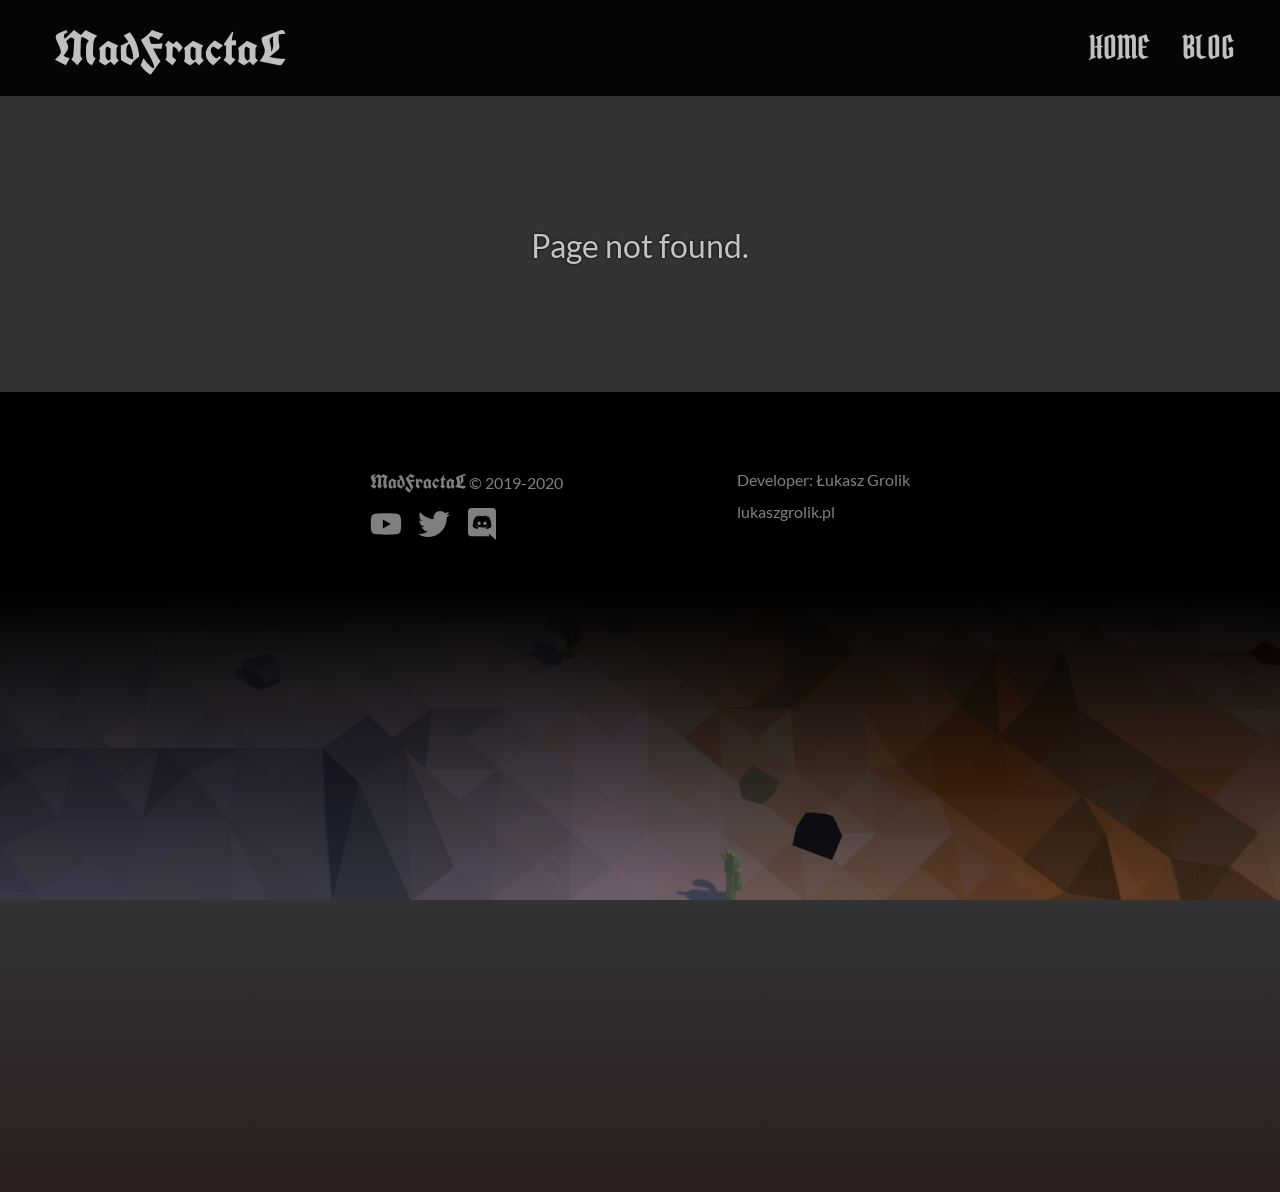
==== 404/index.html @ 4e74b7bd "Publish v1" ====
<!DOCTYPE html><html><head><meta charSet="utf-8"/><meta http-equiv="x-ua-compatible" content="ie=edge"/><meta name="viewport" content="width=device-width, initial-scale=1, shrink-to-fit=no"/><meta name="generator" content="Gatsby 2.24.2"/><title data-react-helmet="true"></title><style data-styled="" data-styled-version="5.1.1">.kijPvK{background-color:rgba(0,0,0,0.9);width:100%;position:fixed;top:0;left:0;z-index:10;}/*!sc*/
data-styled.g1[id="styled__Wrapper-k49e4z-0"]{content:"kijPvK,"}/*!sc*/
.fIGSyJ{padding:0 30px;margin:0 auto;max-width:1280px;display:-webkit-box;display:-webkit-flex;display:-ms-flexbox;display:flex;-webkit-box-pack:justify;-webkit-justify-content:space-between;-ms-flex-pack:justify;justify-content:space-between;}/*!sc*/
.fIGSyJ > div{display:-webkit-box;display:-webkit-flex;display:-ms-flexbox;display:flex;}/*!sc*/
data-styled.g2[id="styled__Content-k49e4z-1"]{content:"fIGSyJ,"}/*!sc*/
.iosvVM{color:rgba(255,255,255,0.75);font-family:'UnifrakturCook',serif;-webkit-text-decoration:none;text-decoration:none;display:block;padding:.5em .5em;font-size:3em;-webkit-transition:background-color .2s;transition:background-color .2s;}/*!sc*/
.iosvVM:hover{background-color:rgba(255,255,255,.1);}/*!sc*/
data-styled.g3[id="styled__LogoLink-k49e4z-2"]{content:"iosvVM,"}/*!sc*/
.cVAEUd{display:-webkit-box;display:-webkit-flex;display:-ms-flexbox;display:flex;text-transform:uppercase;font-size:2em;}/*!sc*/
.cVAEUd li{display:-webkit-box;display:-webkit-flex;display:-ms-flexbox;display:flex;}/*!sc*/
data-styled.g4[id="styled__Menu-k49e4z-3"]{content:"cVAEUd,"}/*!sc*/
.bqPvJW{color:rgba(255,255,255,0.75);font-family:'Pirata One',serif;-webkit-text-decoration:none;text-decoration:none;display:-webkit-box;display:-webkit-flex;display:-ms-flexbox;display:flex;-webkit-align-items:center;-webkit-box-align:center;-ms-flex-align:center;align-items:center;padding:0 .5em;-webkit-transition:background-color .2s;transition:background-color .2s;}/*!sc*/
.bqPvJW:hover{background-color:rgba(255,255,255,.1);}/*!sc*/
data-styled.g5[id="styled__StyledLink-k49e4z-4"]{content:"bqPvJW,"}/*!sc*/
.euIwdX{margin:0 auto;max-width:1280px;padding:0 30px;margin-top:150px;margin-bottom:50px;}/*!sc*/
data-styled.g6[id="styled__MainDefault-sc-16ee4p5-0"]{content:"euIwdX,"}/*!sc*/
.gqyitc{background-size:cover;background-position:center;background-attachment:fixed;}/*!sc*/
data-styled.g8[id="website-footer__FooterBackground-sc-1vy31r-0"]{content:"gqyitc,"}/*!sc*/
.bYtNan{max-width:1280px;margin:auto;padding:0 30px;color:#fff;}/*!sc*/
data-styled.g9[id="website-footer__Content-sc-1vy31r-1"]{content:"bYtNan,"}/*!sc*/
.eWZpaI{color:rgba(255,255,255,.5);max-width:540px;margin:0 auto;display:-webkit-box;display:-webkit-flex;display:-ms-flexbox;display:flex;-webkit-box-pack:justify;-webkit-justify-content:space-between;-ms-flex-pack:justify;justify-content:space-between;}/*!sc*/
.eWZpaI a{-webkit-transition:color .2s;transition:color .2s;}/*!sc*/
.eWZpaI a:hover{color:rgba(255,255,255,.75);}/*!sc*/
data-styled.g10[id="website-footer__Footer-sc-1vy31r-2"]{content:"eWZpaI,"}/*!sc*/
.hzwJFJ > * + *{margin-top:1em;}/*!sc*/
data-styled.g11[id="website-footer__GameInfoBlock-sc-1vy31r-3"]{content:"hzwJFJ,"}/*!sc*/
.eJSgmp{font-family:'UnifrakturCook',serif;font-size:1.25em;}/*!sc*/
data-styled.g12[id="website-footer__GameTitle-sc-1vy31r-4"]{content:"eJSgmp,"}/*!sc*/
.hTYdoS{display:-webkit-box;display:-webkit-flex;display:-ms-flexbox;display:flex;}/*!sc*/
.hTYdoS a{font-size:2em;display:block;}/*!sc*/
.hTYdoS > * + *{margin-left:1em;}/*!sc*/
data-styled.g13[id="website-footer__FooterSocialSitesList-sc-1vy31r-5"]{content:"hTYdoS,"}/*!sc*/
.iBxQus > * + *{margin-top:1em;}/*!sc*/
data-styled.g14[id="website-footer__DeveloperInfoBlock-sc-1vy31r-6"]{content:"iBxQus,"}/*!sc*/
.daHvsm{padding:5em 0;}/*!sc*/
data-styled.g55[id="sc-404__Wrapper-sc-1e1t3e5-0"]{content:"daHvsm,"}/*!sc*/
.jsbmzx{color:rgba(255,255,255,.75);font-size:2em;text-shadow:0 0 3px #000;text-align:center;}/*!sc*/
data-styled.g56[id="sc-404__Text-sc-1e1t3e5-1"]{content:"jsbmzx,"}/*!sc*/
@font-face{font-family:'Pirata One';src:url('/fonts/PirataOne-Regular.woff2') format('woff2'), url('/fonts/PirataOne-Regular.woff') format('woff');font-weight:normal;font-style:normal;font-display:swap;}/*!sc*/
@font-face{font-family:'UnifrakturCook';src:url('/fonts/UnifrakturCook-Bold.woff2') format('woff2'), url('/fonts/UnifrakturCook-Bold.woff') format('woff');font-weight:bold;font-style:normal;font-display:swap;}/*!sc*/
@font-face{font-family:'Lato';src:url('/fonts/Lato-Regular.woff2') format('woff2'), url('/fonts/Lato-Regular.woff') format('woff');font-weight:normal;font-style:normal;font-display:swap;}/*!sc*/
@font-face{font-family:'Lato';src:url('/fonts/Lato-Italic.woff2') format('woff2'), url('/fonts/Lato-Italic.woff') format('woff');font-weight:normal;font-style:italic;font-display:swap;}/*!sc*/
@font-face{font-family:'Lato';src:url('/fonts/Lato-Bold.woff2') format('woff2'), url('/fonts/Lato-Bold.woff') format('woff');font-weight:bold;font-style:normal;font-display:swap;}/*!sc*/
@font-face{font-family:'Lato';src:url('/fonts/Lato-BoldItalic.woff2') format('woff2'), url('/fonts/Lato-BoldItalic.woff') format('woff');font-weight:bold;font-style:italic;font-display:swap;}/*!sc*/
*{box-sizing:border-box;}/*!sc*/
html,body,div,span,applet,object,iframe,h1,h2,h3,h4,h5,h6,p,blockquote,pre,a,abbr,acronym,address,big,cite,code,del,dfn,em,img,ins,kbd,q,s,samp,small,strike,strong,sub,sup,tt,var,b,u,i,center,dl,dt,dd,ol,ul,li,fieldset,form,label,legend,table,caption,tbody,tfoot,thead,tr,th,td,article,aside,canvas,details,embed,figure,figcaption,footer,header,hgroup,menu,nav,output,ruby,section,summary,time,mark,audio,video{margin:0;padding:0;border:0;font-size:100%;font:inherit;vertical-align:baseline;}/*!sc*/
article,aside,details,figcaption,figure,footer,header,hgroup,menu,nav,section{display:block;}/*!sc*/
body{line-height:1;}/*!sc*/
ol,ul{list-style:none;}/*!sc*/
blockquote,q{quotes:none;}/*!sc*/
blockquote:before,blockquote:after,q:before,q:after{content:'';content:none;}/*!sc*/
table{border-collapse:collapse;border-spacing:0;}/*!sc*/
a{color:inherit;-webkit-text-decoration:none;text-decoration:none;}/*!sc*/
html{font-family:'Lato',sans-serif;-webkit-scrollbar-color:#bbb rgba(255,255,255,.1);-moz-scrollbar-color:#bbb rgba(255,255,255,.1);-ms-scrollbar-color:#bbb rgba(255,255,255,.1);scrollbar-color:#bbb rgba(255,255,255,.1);-webkit-scrollbar-width:20px;-moz-scrollbar-width:20px;-ms-scrollbar-width:20px;scrollbar-width:20px;}/*!sc*/
body{background-color:#333;}/*!sc*/
data-styled.g73[id="sc-global-gEYVgo1"]{content:"sc-global-gEYVgo1,"}/*!sc*/
</style><link as="script" rel="preload" href="/webpack-runtime-b043ebb89a1788675f5a.js"/><link as="script" rel="preload" href="/framework-0e8501c0599d79803b4b.js"/><link as="script" rel="preload" href="/app-1ee82b8f0704537b39cf.js"/><link as="script" rel="preload" href="/1bfc9850-ef6ca144b6bcc75c2e3b.js"/><link as="script" rel="preload" href="/commons-96c9cbeea020daf82238.js"/><link as="script" rel="preload" href="/component---src-pages-404-tsx-faac6563fd7c8d2ab787.js"/><link as="fetch" rel="preload" href="/page-data/404/page-data.json" crossorigin="anonymous"/><link as="fetch" rel="preload" href="/page-data/app-data.json" crossorigin="anonymous"/></head><body><div id="___gatsby"><div style="outline:none" tabindex="-1" id="gatsby-focus-wrapper"><nav class="styled__Wrapper-k49e4z-0 kijPvK"><div class="styled__Content-k49e4z-1 fIGSyJ"><div><h1><a class="styled__LogoLink-k49e4z-2 iosvVM" href="/">MadFractaL</a></h1></div><div><ul class="styled__Menu-k49e4z-3 cVAEUd"><li><a class="styled__StyledLink-k49e4z-4 bqPvJW" href="/">Home</a></li><li><a class="styled__StyledLink-k49e4z-4 bqPvJW" href="/blog">Blog</a></li></ul></div></div></nav><main class="styled__MainDefault-sc-16ee4p5-0 euIwdX"><div class="sc-404__Wrapper-sc-1e1t3e5-0 daHvsm"><p class="sc-404__Text-sc-1e1t3e5-1 jsbmzx">Page not found.</p></div></main><div style="background-image:url(&#x27;/images/screenshot_3840x2160_2020-07-19_13-02-47.jpg&#x27;)" class="website-footer__FooterBackground-sc-1vy31r-0 gqyitc"><div style="background:linear-gradient(#000 25%, transparent, hsla(0, 50%, 10%, .5));padding:5em 0;min-height:50em"><div class="website-footer__Content-sc-1vy31r-1 bYtNan"><div class="website-footer__Footer-sc-1vy31r-2 eWZpaI"><div class="website-footer__GameInfoBlock-sc-1vy31r-3 hzwJFJ"><div><span class="website-footer__GameTitle-sc-1vy31r-4 eJSgmp">MadFractaL</span> © 2019-2020</div><div><ul class="website-footer__FooterSocialSitesList-sc-1vy31r-5 hTYdoS"><li><a href="https://www.youtube.com/channel/UCD4zBy-bxuTdt3UUMowjcaA"><svg stroke="currentColor" fill="currentColor" stroke-width="0" viewBox="0 0 576 512" height="1em" width="1em" xmlns="http://www.w3.org/2000/svg"><path d="M549.655 124.083c-6.281-23.65-24.787-42.276-48.284-48.597C458.781 64 288 64 288 64S117.22 64 74.629 75.486c-23.497 6.322-42.003 24.947-48.284 48.597-11.412 42.867-11.412 132.305-11.412 132.305s0 89.438 11.412 132.305c6.281 23.65 24.787 41.5 48.284 47.821C117.22 448 288 448 288 448s170.78 0 213.371-11.486c23.497-6.321 42.003-24.171 48.284-47.821 11.412-42.867 11.412-132.305 11.412-132.305s0-89.438-11.412-132.305zm-317.51 213.508V175.185l142.739 81.205-142.739 81.201z"></path></svg></a></li><li><a href="https://twitter.com/LukGameDev"><svg stroke="currentColor" fill="currentColor" stroke-width="0" viewBox="0 0 512 512" height="1em" width="1em" xmlns="http://www.w3.org/2000/svg"><path d="M459.37 151.716c.325 4.548.325 9.097.325 13.645 0 138.72-105.583 298.558-298.558 298.558-59.452 0-114.68-17.219-161.137-47.106 8.447.974 16.568 1.299 25.34 1.299 49.055 0 94.213-16.568 130.274-44.832-46.132-.975-84.792-31.188-98.112-72.772 6.498.974 12.995 1.624 19.818 1.624 9.421 0 18.843-1.3 27.614-3.573-48.081-9.747-84.143-51.98-84.143-102.985v-1.299c13.969 7.797 30.214 12.67 47.431 13.319-28.264-18.843-46.781-51.005-46.781-87.391 0-19.492 5.197-37.36 14.294-52.954 51.655 63.675 129.3 105.258 216.365 109.807-1.624-7.797-2.599-15.918-2.599-24.04 0-57.828 46.782-104.934 104.934-104.934 30.213 0 57.502 12.67 76.67 33.137 23.715-4.548 46.456-13.32 66.599-25.34-7.798 24.366-24.366 44.833-46.132 57.827 21.117-2.273 41.584-8.122 60.426-16.243-14.292 20.791-32.161 39.308-52.628 54.253z"></path></svg></a></li><li><a href="https://discord.gg/s536z5Y"><svg stroke="currentColor" fill="currentColor" stroke-width="0" viewBox="0 0 448 512" height="1em" width="1em" xmlns="http://www.w3.org/2000/svg"><path d="M297.216 243.2c0 15.616-11.52 28.416-26.112 28.416-14.336 0-26.112-12.8-26.112-28.416s11.52-28.416 26.112-28.416c14.592 0 26.112 12.8 26.112 28.416zm-119.552-28.416c-14.592 0-26.112 12.8-26.112 28.416s11.776 28.416 26.112 28.416c14.592 0 26.112-12.8 26.112-28.416.256-15.616-11.52-28.416-26.112-28.416zM448 52.736V512c-64.494-56.994-43.868-38.128-118.784-107.776l13.568 47.36H52.48C23.552 451.584 0 428.032 0 398.848V52.736C0 23.552 23.552 0 52.48 0h343.04C424.448 0 448 23.552 448 52.736zm-72.96 242.688c0-82.432-36.864-149.248-36.864-149.248-36.864-27.648-71.936-26.88-71.936-26.88l-3.584 4.096c43.52 13.312 63.744 32.512 63.744 32.512-60.811-33.329-132.244-33.335-191.232-7.424-9.472 4.352-15.104 7.424-15.104 7.424s21.248-20.224 67.328-33.536l-2.56-3.072s-35.072-.768-71.936 26.88c0 0-36.864 66.816-36.864 149.248 0 0 21.504 37.12 78.08 38.912 0 0 9.472-11.52 17.152-21.248-32.512-9.728-44.8-30.208-44.8-30.208 3.766 2.636 9.976 6.053 10.496 6.4 43.21 24.198 104.588 32.126 159.744 8.96 8.96-3.328 18.944-8.192 29.44-15.104 0 0-12.8 20.992-46.336 30.464 7.68 9.728 16.896 20.736 16.896 20.736 56.576-1.792 78.336-38.912 78.336-38.912z"></path></svg></a></li></ul></div></div><div class="website-footer__DeveloperInfoBlock-sc-1vy31r-6 iBxQus"><div>Developer: Łukasz Grolik</div><div><a href="https://lukaszgrolik.pl">lukaszgrolik.pl</a></div></div></div></div></div></div></div><div id="gatsby-announcer" style="position:absolute;top:0;width:1px;height:1px;padding:0;overflow:hidden;clip:rect(0, 0, 0, 0);white-space:nowrap;border:0" aria-live="assertive" aria-atomic="true"></div></div><script id="gatsby-script-loader">/*<![CDATA[*/window.pagePath="/404/";/*]]>*/</script><script id="gatsby-chunk-mapping">/*<![CDATA[*/window.___chunkMapping={"polyfill":["/polyfill-ac7fc19999ce9db7a2e1.js"],"app":["/app-1ee82b8f0704537b39cf.js"],"component---src-components-blog-post-index-tsx":["/component---src-components-blog-post-index-tsx-234fdb4c935750d1f4d6.js"],"component---src-pages-404-tsx":["/component---src-pages-404-tsx-faac6563fd7c8d2ab787.js"],"component---src-pages-about-tsx":["/component---src-pages-about-tsx-8e256bca1229d28a36d9.js"],"component---src-pages-blog-tsx":["/component---src-pages-blog-tsx-ada36b9bfec6ab131587.js"],"component---src-pages-gallery-tsx":["/component---src-pages-gallery-tsx-4d10c181957dd3c50247.js"],"component---src-pages-index-tsx":["/component---src-pages-index-tsx-fb16a2f20ba931302104.js"]};/*]]>*/</script><script src="/polyfill-ac7fc19999ce9db7a2e1.js" nomodule=""></script><script src="/component---src-pages-404-tsx-faac6563fd7c8d2ab787.js" async=""></script><script src="/commons-96c9cbeea020daf82238.js" async=""></script><script src="/1bfc9850-ef6ca144b6bcc75c2e3b.js" async=""></script><script src="/app-1ee82b8f0704537b39cf.js" async=""></script><script src="/framework-0e8501c0599d79803b4b.js" async=""></script><script src="/webpack-runtime-b043ebb89a1788675f5a.js" async=""></script></body></html>
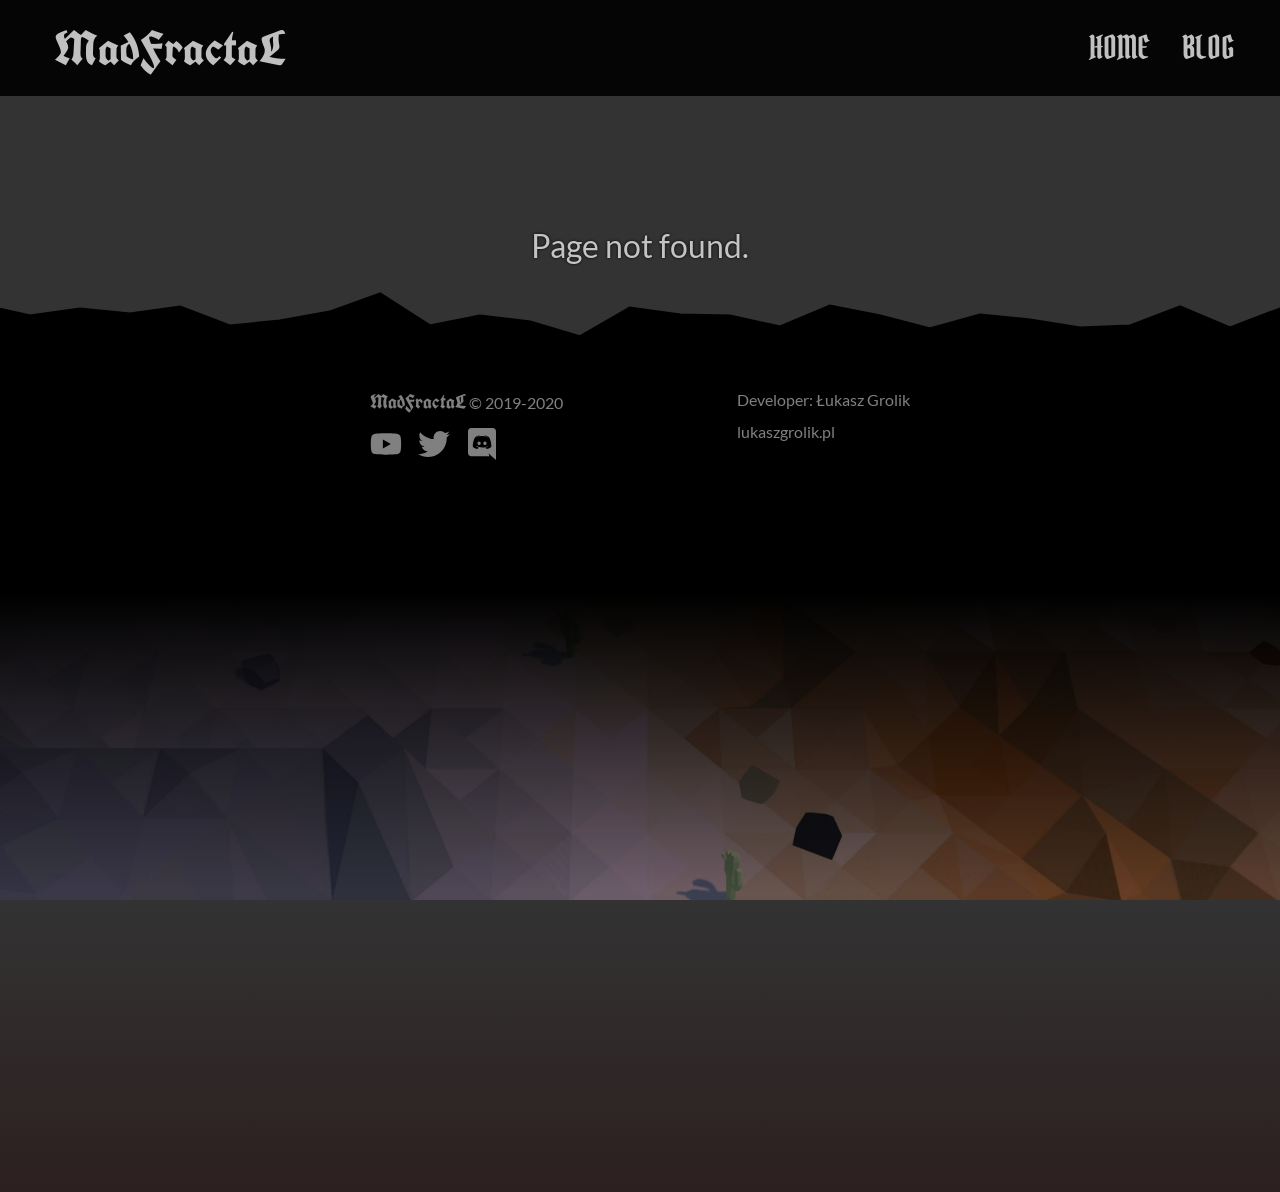
==== commit 6a026b0a: "Update" ====
--- a/404/index.html
+++ b/404/index.html
@@ -1,42 +1,4 @@
-<!DOCTYPE html><html><head><meta charSet="utf-8"/><meta http-equiv="x-ua-compatible" content="ie=edge"/><meta name="viewport" content="width=device-width, initial-scale=1, shrink-to-fit=no"/><meta name="generator" content="Gatsby 2.24.2"/><title data-react-helmet="true"></title><style data-styled="" data-styled-version="5.1.1">.kijPvK{background-color:rgba(0,0,0,0.9);width:100%;position:fixed;top:0;left:0;z-index:10;}/*!sc*/
-data-styled.g1[id="styled__Wrapper-k49e4z-0"]{content:"kijPvK,"}/*!sc*/
-.fIGSyJ{padding:0 30px;margin:0 auto;max-width:1280px;display:-webkit-box;display:-webkit-flex;display:-ms-flexbox;display:flex;-webkit-box-pack:justify;-webkit-justify-content:space-between;-ms-flex-pack:justify;justify-content:space-between;}/*!sc*/
-.fIGSyJ > div{display:-webkit-box;display:-webkit-flex;display:-ms-flexbox;display:flex;}/*!sc*/
-data-styled.g2[id="styled__Content-k49e4z-1"]{content:"fIGSyJ,"}/*!sc*/
-.iosvVM{color:rgba(255,255,255,0.75);font-family:'UnifrakturCook',serif;-webkit-text-decoration:none;text-decoration:none;display:block;padding:.5em .5em;font-size:3em;-webkit-transition:background-color .2s;transition:background-color .2s;}/*!sc*/
-.iosvVM:hover{background-color:rgba(255,255,255,.1);}/*!sc*/
-data-styled.g3[id="styled__LogoLink-k49e4z-2"]{content:"iosvVM,"}/*!sc*/
-.cVAEUd{display:-webkit-box;display:-webkit-flex;display:-ms-flexbox;display:flex;text-transform:uppercase;font-size:2em;}/*!sc*/
-.cVAEUd li{display:-webkit-box;display:-webkit-flex;display:-ms-flexbox;display:flex;}/*!sc*/
-data-styled.g4[id="styled__Menu-k49e4z-3"]{content:"cVAEUd,"}/*!sc*/
-.bqPvJW{color:rgba(255,255,255,0.75);font-family:'Pirata One',serif;-webkit-text-decoration:none;text-decoration:none;display:-webkit-box;display:-webkit-flex;display:-ms-flexbox;display:flex;-webkit-align-items:center;-webkit-box-align:center;-ms-flex-align:center;align-items:center;padding:0 .5em;-webkit-transition:background-color .2s;transition:background-color .2s;}/*!sc*/
-.bqPvJW:hover{background-color:rgba(255,255,255,.1);}/*!sc*/
-data-styled.g5[id="styled__StyledLink-k49e4z-4"]{content:"bqPvJW,"}/*!sc*/
-.euIwdX{margin:0 auto;max-width:1280px;padding:0 30px;margin-top:150px;margin-bottom:50px;}/*!sc*/
-data-styled.g6[id="styled__MainDefault-sc-16ee4p5-0"]{content:"euIwdX,"}/*!sc*/
-.gqyitc{background-size:cover;background-position:center;background-attachment:fixed;}/*!sc*/
-data-styled.g8[id="website-footer__FooterBackground-sc-1vy31r-0"]{content:"gqyitc,"}/*!sc*/
-.bYtNan{max-width:1280px;margin:auto;padding:0 30px;color:#fff;}/*!sc*/
-data-styled.g9[id="website-footer__Content-sc-1vy31r-1"]{content:"bYtNan,"}/*!sc*/
-.eWZpaI{color:rgba(255,255,255,.5);max-width:540px;margin:0 auto;display:-webkit-box;display:-webkit-flex;display:-ms-flexbox;display:flex;-webkit-box-pack:justify;-webkit-justify-content:space-between;-ms-flex-pack:justify;justify-content:space-between;}/*!sc*/
-.eWZpaI a{-webkit-transition:color .2s;transition:color .2s;}/*!sc*/
-.eWZpaI a:hover{color:rgba(255,255,255,.75);}/*!sc*/
-data-styled.g10[id="website-footer__Footer-sc-1vy31r-2"]{content:"eWZpaI,"}/*!sc*/
-.hzwJFJ > * + *{margin-top:1em;}/*!sc*/
-data-styled.g11[id="website-footer__GameInfoBlock-sc-1vy31r-3"]{content:"hzwJFJ,"}/*!sc*/
-.eJSgmp{font-family:'UnifrakturCook',serif;font-size:1.25em;}/*!sc*/
-data-styled.g12[id="website-footer__GameTitle-sc-1vy31r-4"]{content:"eJSgmp,"}/*!sc*/
-.hTYdoS{display:-webkit-box;display:-webkit-flex;display:-ms-flexbox;display:flex;}/*!sc*/
-.hTYdoS a{font-size:2em;display:block;}/*!sc*/
-.hTYdoS > * + *{margin-left:1em;}/*!sc*/
-data-styled.g13[id="website-footer__FooterSocialSitesList-sc-1vy31r-5"]{content:"hTYdoS,"}/*!sc*/
-.iBxQus > * + *{margin-top:1em;}/*!sc*/
-data-styled.g14[id="website-footer__DeveloperInfoBlock-sc-1vy31r-6"]{content:"iBxQus,"}/*!sc*/
-.daHvsm{padding:5em 0;}/*!sc*/
-data-styled.g55[id="sc-404__Wrapper-sc-1e1t3e5-0"]{content:"daHvsm,"}/*!sc*/
-.jsbmzx{color:rgba(255,255,255,.75);font-size:2em;text-shadow:0 0 3px #000;text-align:center;}/*!sc*/
-data-styled.g56[id="sc-404__Text-sc-1e1t3e5-1"]{content:"jsbmzx,"}/*!sc*/
-@font-face{font-family:'Pirata One';src:url('/fonts/PirataOne-Regular.woff2') format('woff2'), url('/fonts/PirataOne-Regular.woff') format('woff');font-weight:normal;font-style:normal;font-display:swap;}/*!sc*/
+<!DOCTYPE html><html><head><meta charSet="utf-8"/><meta http-equiv="x-ua-compatible" content="ie=edge"/><meta name="viewport" content="width=device-width, initial-scale=1, shrink-to-fit=no"/><meta name="generator" content="Gatsby 2.32.12"/><title data-react-helmet="true"></title><style data-styled="" data-styled-version="5.2.3">@font-face{font-family:'Pirata One';src:url('/fonts/PirataOne-Regular.woff2') format('woff2'), url('/fonts/PirataOne-Regular.woff') format('woff');font-weight:normal;font-style:normal;font-display:swap;}/*!sc*/
 @font-face{font-family:'UnifrakturCook';src:url('/fonts/UnifrakturCook-Bold.woff2') format('woff2'), url('/fonts/UnifrakturCook-Bold.woff') format('woff');font-weight:bold;font-style:normal;font-display:swap;}/*!sc*/
 @font-face{font-family:'Lato';src:url('/fonts/Lato-Regular.woff2') format('woff2'), url('/fonts/Lato-Regular.woff') format('woff');font-weight:normal;font-style:normal;font-display:swap;}/*!sc*/
 @font-face{font-family:'Lato';src:url('/fonts/Lato-Italic.woff2') format('woff2'), url('/fonts/Lato-Italic.woff') format('woff');font-weight:normal;font-style:italic;font-display:swap;}/*!sc*/
@@ -53,5 +15,43 @@
 a{color:inherit;-webkit-text-decoration:none;text-decoration:none;}/*!sc*/
 html{font-family:'Lato',sans-serif;-webkit-scrollbar-color:#bbb rgba(255,255,255,.1);-moz-scrollbar-color:#bbb rgba(255,255,255,.1);-ms-scrollbar-color:#bbb rgba(255,255,255,.1);scrollbar-color:#bbb rgba(255,255,255,.1);-webkit-scrollbar-width:20px;-moz-scrollbar-width:20px;-ms-scrollbar-width:20px;scrollbar-width:20px;}/*!sc*/
 body{background-color:#333;}/*!sc*/
-data-styled.g73[id="sc-global-gEYVgo1"]{content:"sc-global-gEYVgo1,"}/*!sc*/
-</style><link as="script" rel="preload" href="/webpack-runtime-b043ebb89a1788675f5a.js"/><link as="script" rel="preload" href="/framework-0e8501c0599d79803b4b.js"/><link as="script" rel="preload" href="/app-1ee82b8f0704537b39cf.js"/><link as="script" rel="preload" href="/1bfc9850-ef6ca144b6bcc75c2e3b.js"/><link as="script" rel="preload" href="/commons-96c9cbeea020daf82238.js"/><link as="script" rel="preload" href="/component---src-pages-404-tsx-faac6563fd7c8d2ab787.js"/><link as="fetch" rel="preload" href="/page-data/404/page-data.json" crossorigin="anonymous"/><link as="fetch" rel="preload" href="/page-data/app-data.json" crossorigin="anonymous"/></head><body><div id="___gatsby"><div style="outline:none" tabindex="-1" id="gatsby-focus-wrapper"><nav class="styled__Wrapper-k49e4z-0 kijPvK"><div class="styled__Content-k49e4z-1 fIGSyJ"><div><h1><a class="styled__LogoLink-k49e4z-2 iosvVM" href="/">MadFractaL</a></h1></div><div><ul class="styled__Menu-k49e4z-3 cVAEUd"><li><a class="styled__StyledLink-k49e4z-4 bqPvJW" href="/">Home</a></li><li><a class="styled__StyledLink-k49e4z-4 bqPvJW" href="/blog">Blog</a></li></ul></div></div></nav><main class="styled__MainDefault-sc-16ee4p5-0 euIwdX"><div class="sc-404__Wrapper-sc-1e1t3e5-0 daHvsm"><p class="sc-404__Text-sc-1e1t3e5-1 jsbmzx">Page not found.</p></div></main><div style="background-image:url(&#x27;/images/screenshot_3840x2160_2020-07-19_13-02-47.jpg&#x27;)" class="website-footer__FooterBackground-sc-1vy31r-0 gqyitc"><div style="background:linear-gradient(#000 25%, transparent, hsla(0, 50%, 10%, .5));padding:5em 0;min-height:50em"><div class="website-footer__Content-sc-1vy31r-1 bYtNan"><div class="website-footer__Footer-sc-1vy31r-2 eWZpaI"><div class="website-footer__GameInfoBlock-sc-1vy31r-3 hzwJFJ"><div><span class="website-footer__GameTitle-sc-1vy31r-4 eJSgmp">MadFractaL</span> © 2019-2020</div><div><ul class="website-footer__FooterSocialSitesList-sc-1vy31r-5 hTYdoS"><li><a href="https://www.youtube.com/channel/UCD4zBy-bxuTdt3UUMowjcaA"><svg stroke="currentColor" fill="currentColor" stroke-width="0" viewBox="0 0 576 512" height="1em" width="1em" xmlns="http://www.w3.org/2000/svg"><path d="M549.655 124.083c-6.281-23.65-24.787-42.276-48.284-48.597C458.781 64 288 64 288 64S117.22 64 74.629 75.486c-23.497 6.322-42.003 24.947-48.284 48.597-11.412 42.867-11.412 132.305-11.412 132.305s0 89.438 11.412 132.305c6.281 23.65 24.787 41.5 48.284 47.821C117.22 448 288 448 288 448s170.78 0 213.371-11.486c23.497-6.321 42.003-24.171 48.284-47.821 11.412-42.867 11.412-132.305 11.412-132.305s0-89.438-11.412-132.305zm-317.51 213.508V175.185l142.739 81.205-142.739 81.201z"></path></svg></a></li><li><a href="https://twitter.com/LukGameDev"><svg stroke="currentColor" fill="currentColor" stroke-width="0" viewBox="0 0 512 512" height="1em" width="1em" xmlns="http://www.w3.org/2000/svg"><path d="M459.37 151.716c.325 4.548.325 9.097.325 13.645 0 138.72-105.583 298.558-298.558 298.558-59.452 0-114.68-17.219-161.137-47.106 8.447.974 16.568 1.299 25.34 1.299 49.055 0 94.213-16.568 130.274-44.832-46.132-.975-84.792-31.188-98.112-72.772 6.498.974 12.995 1.624 19.818 1.624 9.421 0 18.843-1.3 27.614-3.573-48.081-9.747-84.143-51.98-84.143-102.985v-1.299c13.969 7.797 30.214 12.67 47.431 13.319-28.264-18.843-46.781-51.005-46.781-87.391 0-19.492 5.197-37.36 14.294-52.954 51.655 63.675 129.3 105.258 216.365 109.807-1.624-7.797-2.599-15.918-2.599-24.04 0-57.828 46.782-104.934 104.934-104.934 30.213 0 57.502 12.67 76.67 33.137 23.715-4.548 46.456-13.32 66.599-25.34-7.798 24.366-24.366 44.833-46.132 57.827 21.117-2.273 41.584-8.122 60.426-16.243-14.292 20.791-32.161 39.308-52.628 54.253z"></path></svg></a></li><li><a href="https://discord.gg/s536z5Y"><svg stroke="currentColor" fill="currentColor" stroke-width="0" viewBox="0 0 448 512" height="1em" width="1em" xmlns="http://www.w3.org/2000/svg"><path d="M297.216 243.2c0 15.616-11.52 28.416-26.112 28.416-14.336 0-26.112-12.8-26.112-28.416s11.52-28.416 26.112-28.416c14.592 0 26.112 12.8 26.112 28.416zm-119.552-28.416c-14.592 0-26.112 12.8-26.112 28.416s11.776 28.416 26.112 28.416c14.592 0 26.112-12.8 26.112-28.416.256-15.616-11.52-28.416-26.112-28.416zM448 52.736V512c-64.494-56.994-43.868-38.128-118.784-107.776l13.568 47.36H52.48C23.552 451.584 0 428.032 0 398.848V52.736C0 23.552 23.552 0 52.48 0h343.04C424.448 0 448 23.552 448 52.736zm-72.96 242.688c0-82.432-36.864-149.248-36.864-149.248-36.864-27.648-71.936-26.88-71.936-26.88l-3.584 4.096c43.52 13.312 63.744 32.512 63.744 32.512-60.811-33.329-132.244-33.335-191.232-7.424-9.472 4.352-15.104 7.424-15.104 7.424s21.248-20.224 67.328-33.536l-2.56-3.072s-35.072-.768-71.936 26.88c0 0-36.864 66.816-36.864 149.248 0 0 21.504 37.12 78.08 38.912 0 0 9.472-11.52 17.152-21.248-32.512-9.728-44.8-30.208-44.8-30.208 3.766 2.636 9.976 6.053 10.496 6.4 43.21 24.198 104.588 32.126 159.744 8.96 8.96-3.328 18.944-8.192 29.44-15.104 0 0-12.8 20.992-46.336 30.464 7.68 9.728 16.896 20.736 16.896 20.736 56.576-1.792 78.336-38.912 78.336-38.912z"></path></svg></a></li></ul></div></div><div class="website-footer__DeveloperInfoBlock-sc-1vy31r-6 iBxQus"><div>Developer: Łukasz Grolik</div><div><a href="https://lukaszgrolik.pl">lukaszgrolik.pl</a></div></div></div></div></div></div></div><div id="gatsby-announcer" style="position:absolute;top:0;width:1px;height:1px;padding:0;overflow:hidden;clip:rect(0, 0, 0, 0);white-space:nowrap;border:0" aria-live="assertive" aria-atomic="true"></div></div><script id="gatsby-script-loader">/*<![CDATA[*/window.pagePath="/404/";/*]]>*/</script><script id="gatsby-chunk-mapping">/*<![CDATA[*/window.___chunkMapping={"polyfill":["/polyfill-ac7fc19999ce9db7a2e1.js"],"app":["/app-1ee82b8f0704537b39cf.js"],"component---src-components-blog-post-index-tsx":["/component---src-components-blog-post-index-tsx-234fdb4c935750d1f4d6.js"],"component---src-pages-404-tsx":["/component---src-pages-404-tsx-faac6563fd7c8d2ab787.js"],"component---src-pages-about-tsx":["/component---src-pages-about-tsx-8e256bca1229d28a36d9.js"],"component---src-pages-blog-tsx":["/component---src-pages-blog-tsx-ada36b9bfec6ab131587.js"],"component---src-pages-gallery-tsx":["/component---src-pages-gallery-tsx-4d10c181957dd3c50247.js"],"component---src-pages-index-tsx":["/component---src-pages-index-tsx-fb16a2f20ba931302104.js"]};/*]]>*/</script><script src="/polyfill-ac7fc19999ce9db7a2e1.js" nomodule=""></script><script src="/component---src-pages-404-tsx-faac6563fd7c8d2ab787.js" async=""></script><script src="/commons-96c9cbeea020daf82238.js" async=""></script><script src="/1bfc9850-ef6ca144b6bcc75c2e3b.js" async=""></script><script src="/app-1ee82b8f0704537b39cf.js" async=""></script><script src="/framework-0e8501c0599d79803b4b.js" async=""></script><script src="/webpack-runtime-b043ebb89a1788675f5a.js" async=""></script></body></html>+data-styled.g1[id="sc-global-eWpsOE1"]{content:"sc-global-eWpsOE1,"}/*!sc*/
+.hyTdHi{background-color:rgba(0,0,0,0.9);width:100%;position:fixed;top:0;left:0;z-index:10;}/*!sc*/
+data-styled.g2[id="styled__Wrapper-k49e4z-0"]{content:"hyTdHi,"}/*!sc*/
+.hKdJlR{padding:0 30px;margin:0 auto;max-width:1280px;display:-webkit-box;display:-webkit-flex;display:-ms-flexbox;display:flex;-webkit-box-pack:justify;-webkit-justify-content:space-between;-ms-flex-pack:justify;justify-content:space-between;}/*!sc*/
+.hKdJlR > div{display:-webkit-box;display:-webkit-flex;display:-ms-flexbox;display:flex;}/*!sc*/
+data-styled.g3[id="styled__Content-k49e4z-1"]{content:"hKdJlR,"}/*!sc*/
+.kOcvY{color:rgba(255,255,255,0.75);font-family:'UnifrakturCook',serif;-webkit-text-decoration:none;text-decoration:none;display:block;padding:.5em .5em;font-size:3em;-webkit-transition:background-color .2s;transition:background-color .2s;}/*!sc*/
+.kOcvY:hover{background-color:rgba(255,255,255,.1);}/*!sc*/
+data-styled.g4[id="styled__LogoLink-k49e4z-2"]{content:"kOcvY,"}/*!sc*/
+.fzwMTR{display:-webkit-box;display:-webkit-flex;display:-ms-flexbox;display:flex;text-transform:uppercase;font-size:2em;}/*!sc*/
+.fzwMTR li{display:-webkit-box;display:-webkit-flex;display:-ms-flexbox;display:flex;}/*!sc*/
+data-styled.g5[id="styled__Menu-k49e4z-3"]{content:"fzwMTR,"}/*!sc*/
+.djvpay{color:rgba(255,255,255,0.75);font-family:'Pirata One',serif;-webkit-text-decoration:none;text-decoration:none;display:-webkit-box;display:-webkit-flex;display:-ms-flexbox;display:flex;-webkit-align-items:center;-webkit-box-align:center;-ms-flex-align:center;align-items:center;padding:0 .5em;-webkit-transition:background-color .2s;transition:background-color .2s;}/*!sc*/
+.djvpay:hover{background-color:rgba(255,255,255,.1);}/*!sc*/
+data-styled.g6[id="styled__StyledLink-k49e4z-4"]{content:"djvpay,"}/*!sc*/
+.jbHWrf{margin:0 auto;max-width:1280px;padding:0 30px;margin-top:150px;margin-bottom:50px;}/*!sc*/
+data-styled.g7[id="styled__MainDefault-sc-16ee4p5-0"]{content:"jbHWrf,"}/*!sc*/
+.krwJXM{background-size:cover;background-position:center;background-attachment:fixed;}/*!sc*/
+data-styled.g9[id="website-footer__FooterBackground-sc-1vy31r-0"]{content:"krwJXM,"}/*!sc*/
+.ezJqAH{max-width:1280px;margin:auto;padding:0 30px;color:#fff;}/*!sc*/
+data-styled.g10[id="website-footer__Content-sc-1vy31r-1"]{content:"ezJqAH,"}/*!sc*/
+.gDPzyw{color:rgba(255,255,255,.5);max-width:540px;margin:0 auto;display:-webkit-box;display:-webkit-flex;display:-ms-flexbox;display:flex;-webkit-box-pack:justify;-webkit-justify-content:space-between;-ms-flex-pack:justify;justify-content:space-between;}/*!sc*/
+.gDPzyw a{-webkit-transition:color .2s;transition:color .2s;}/*!sc*/
+.gDPzyw a:hover{color:rgba(255,255,255,.75);}/*!sc*/
+data-styled.g11[id="website-footer__Footer-sc-1vy31r-2"]{content:"gDPzyw,"}/*!sc*/
+.fFGBWB > * + *{margin-top:1em;}/*!sc*/
+data-styled.g12[id="website-footer__GameInfoBlock-sc-1vy31r-3"]{content:"fFGBWB,"}/*!sc*/
+.evhviB{font-family:'UnifrakturCook',serif;font-size:1.25em;}/*!sc*/
+data-styled.g13[id="website-footer__GameTitle-sc-1vy31r-4"]{content:"evhviB,"}/*!sc*/
+.kjudWW{display:-webkit-box;display:-webkit-flex;display:-ms-flexbox;display:flex;}/*!sc*/
+.kjudWW a{font-size:2em;display:block;}/*!sc*/
+.kjudWW > * + *{margin-left:1em;}/*!sc*/
+data-styled.g14[id="website-footer__FooterSocialSitesList-sc-1vy31r-5"]{content:"kjudWW,"}/*!sc*/
+.llVgZA > * + *{margin-top:1em;}/*!sc*/
+data-styled.g15[id="website-footer__DeveloperInfoBlock-sc-1vy31r-6"]{content:"llVgZA,"}/*!sc*/
+.hfUMoy{padding:5em 0;}/*!sc*/
+data-styled.g56[id="sc-404__Wrapper-sc-1e1t3e5-0"]{content:"hfUMoy,"}/*!sc*/
+.bXgAhZ{color:rgba(255,255,255,.75);font-size:2em;text-shadow:0 0 3px #000;text-align:center;}/*!sc*/
+data-styled.g57[id="sc-404__Text-sc-1e1t3e5-1"]{content:"bXgAhZ,"}/*!sc*/
+</style><link as="script" rel="preload" href="/webpack-runtime-c5b7d058dae53fcbbb64.js"/><link as="script" rel="preload" href="/framework-305b3707783ccc9d7ca6.js"/><link as="script" rel="preload" href="/app-44b2c52f68c91c2e8e7d.js"/><link as="script" rel="preload" href="/1bfc9850-151989e909b018ce70aa.js"/><link as="script" rel="preload" href="/commons-b99dddd6b02124bda2a3.js"/><link as="script" rel="preload" href="/component---src-pages-404-tsx-ea4dee5036c5ff08116d.js"/><link as="fetch" rel="preload" href="/page-data\404\page-data.json" crossorigin="anonymous"/><link as="fetch" rel="preload" href="/page-data\app-data.json" crossorigin="anonymous"/></head><body><div id="___gatsby"><div style="outline:none" tabindex="-1" id="gatsby-focus-wrapper"><nav class="styled__Wrapper-k49e4z-0 hyTdHi"><div class="styled__Content-k49e4z-1 hKdJlR"><div><h1><a class="styled__LogoLink-k49e4z-2 kOcvY" href="/">MadFractaL</a></h1></div><div><ul class="styled__Menu-k49e4z-3 fzwMTR"><li><a class="styled__StyledLink-k49e4z-4 djvpay" href="/">Home</a></li><li><a class="styled__StyledLink-k49e4z-4 djvpay" href="/blog">Blog</a></li></ul></div></div></nav><main class="styled__MainDefault-sc-16ee4p5-0 jbHWrf"><div class="sc-404__Wrapper-sc-1e1t3e5-0 hfUMoy"><p class="sc-404__Text-sc-1e1t3e5-1 bXgAhZ">Page not found.</p></div></main><div style="margin-top:-200px"><div style="overflow:hidden"><svg version="1.1" xmlns="http://www.w3.org/2000/svg" width="9620" height="200" style="display:block;margin-left:50%;transform:translateX(-50%)"><path d="M0,125 L50,118 L100,113 L150,119 L200,107 L250,125 L300,114 L350,133 L400,120 L450,147 L500,104 L550,123 L600,115 L650,136 L700,132 L750,123 L800,141 L850,103 L900,140 L950,130 L1000,103 L1050,112 L1100,121 L1150,149 L1200,103 L1250,141 L1300,126 L1350,118 L1400,136 L1450,142 L1500,127 L1550,134 L1600,102 L1650,115 L1700,112 L1750,105 L1800,125 L1850,112 L1900,119 L1950,136 L2000,112 L2050,125 L2100,133 L2150,113 L2200,118 L2250,137 L2300,116 L2350,125 L2400,121 L2450,128 L2500,114 L2550,123 L2600,127 L2650,134 L2700,136 L2750,117 L2800,131 L2850,117 L2900,135 L2950,118 L3000,125 L3050,137 L3100,112 L3150,117 L3200,133 L3250,114 L3300,142 L3350,126 L3400,118 L3450,114 L3500,116 L3550,125 L3600,146 L3650,135 L3700,135 L3750,129 L3800,124 L3850,134 L3900,121 L3950,135 L4000,136 L4050,138 L4100,124 L4150,114 L4200,125 L4250,118 L4300,123 L4350,116 L4400,135 L4450,130 L4500,121 L4550,103 L4600,135 L4650,125 L4700,131 L4750,146 L4800,117 L4850,124 L4900,125 L4950,136 L5000,115 L5050,125 L5100,138 L5150,124 L5200,129 L5250,137 L5300,135 L5350,116 L5400,137 L5450,118 L5500,102 L5550,106 L5600,125 L5650,117 L5700,136 L5750,130 L5800,118 L5850,143 L5900,105 L5950,104 L6000,134 L6050,101 L6100,144 L6150,126 L6200,142 L6250,113 L6300,131 L6350,119 L6400,125 L6450,124 L6500,137 L6550,124 L6600,114 L6650,149 L6700,122 L6750,109 L6800,114 L6850,116 L6900,124 L6950,132 L7000,136 L7050,147 L7100,126 L7150,126 L7200,135 L7250,129 L7300,120 L7350,105 L7400,124 L7450,132 L7500,119 L7550,102 L7600,126 L7650,124 L7700,133 L7750,136 L7800,119 L7850,114 L7900,134 L7950,125 L8000,112 L8050,116 L8100,103 L8150,133 L8200,124 L8250,109 L8300,125 L8350,117 L8400,137 L8450,133 L8500,135 L8550,121 L8600,122 L8650,113 L8700,125 L8750,125 L8800,112 L8850,124 L8900,116 L8950,123 L9000,118 L9050,135 L9100,129 L9150,126 L9200,135 L9250,125 L9300,120 L9350,112 L9400,134 L9450,124 L9500,137 L9550,130 L9600,102 V200 H0 V125" fill="black" stroke="black" stroke-width="5"></path></svg></div><div style="background-image:url(&#x27;/images/screenshot_3840x2160_2020-07-19_13-02-47.jpg&#x27;)" class="website-footer__FooterBackground-sc-1vy31r-0 krwJXM"><div style="background:linear-gradient(#000 25%, transparent, hsla(0, 50%, 10%, .5));padding-bottom:5em;min-height:50em"><div class="website-footer__Content-sc-1vy31r-1 ezJqAH"><div class="website-footer__Footer-sc-1vy31r-2 gDPzyw"><div class="website-footer__GameInfoBlock-sc-1vy31r-3 fFGBWB"><div><span class="website-footer__GameTitle-sc-1vy31r-4 evhviB">MadFractaL</span> © 2019-2020</div><div><ul class="website-footer__FooterSocialSitesList-sc-1vy31r-5 kjudWW"><li><a href="https://www.youtube.com/channel/UCD4zBy-bxuTdt3UUMowjcaA"><svg stroke="currentColor" fill="currentColor" stroke-width="0" viewBox="0 0 576 512" height="1em" width="1em" xmlns="http://www.w3.org/2000/svg"><path d="M549.655 124.083c-6.281-23.65-24.787-42.276-48.284-48.597C458.781 64 288 64 288 64S117.22 64 74.629 75.486c-23.497 6.322-42.003 24.947-48.284 48.597-11.412 42.867-11.412 132.305-11.412 132.305s0 89.438 11.412 132.305c6.281 23.65 24.787 41.5 48.284 47.821C117.22 448 288 448 288 448s170.78 0 213.371-11.486c23.497-6.321 42.003-24.171 48.284-47.821 11.412-42.867 11.412-132.305 11.412-132.305s0-89.438-11.412-132.305zm-317.51 213.508V175.185l142.739 81.205-142.739 81.201z"></path></svg></a></li><li><a href="https://twitter.com/LukGameDev"><svg stroke="currentColor" fill="currentColor" stroke-width="0" viewBox="0 0 512 512" height="1em" width="1em" xmlns="http://www.w3.org/2000/svg"><path d="M459.37 151.716c.325 4.548.325 9.097.325 13.645 0 138.72-105.583 298.558-298.558 298.558-59.452 0-114.68-17.219-161.137-47.106 8.447.974 16.568 1.299 25.34 1.299 49.055 0 94.213-16.568 130.274-44.832-46.132-.975-84.792-31.188-98.112-72.772 6.498.974 12.995 1.624 19.818 1.624 9.421 0 18.843-1.3 27.614-3.573-48.081-9.747-84.143-51.98-84.143-102.985v-1.299c13.969 7.797 30.214 12.67 47.431 13.319-28.264-18.843-46.781-51.005-46.781-87.391 0-19.492 5.197-37.36 14.294-52.954 51.655 63.675 129.3 105.258 216.365 109.807-1.624-7.797-2.599-15.918-2.599-24.04 0-57.828 46.782-104.934 104.934-104.934 30.213 0 57.502 12.67 76.67 33.137 23.715-4.548 46.456-13.32 66.599-25.34-7.798 24.366-24.366 44.833-46.132 57.827 21.117-2.273 41.584-8.122 60.426-16.243-14.292 20.791-32.161 39.308-52.628 54.253z"></path></svg></a></li><li><a href="https://discord.gg/s536z5Y"><svg stroke="currentColor" fill="currentColor" stroke-width="0" viewBox="0 0 448 512" height="1em" width="1em" xmlns="http://www.w3.org/2000/svg"><path d="M297.216 243.2c0 15.616-11.52 28.416-26.112 28.416-14.336 0-26.112-12.8-26.112-28.416s11.52-28.416 26.112-28.416c14.592 0 26.112 12.8 26.112 28.416zm-119.552-28.416c-14.592 0-26.112 12.8-26.112 28.416s11.776 28.416 26.112 28.416c14.592 0 26.112-12.8 26.112-28.416.256-15.616-11.52-28.416-26.112-28.416zM448 52.736V512c-64.494-56.994-43.868-38.128-118.784-107.776l13.568 47.36H52.48C23.552 451.584 0 428.032 0 398.848V52.736C0 23.552 23.552 0 52.48 0h343.04C424.448 0 448 23.552 448 52.736zm-72.96 242.688c0-82.432-36.864-149.248-36.864-149.248-36.864-27.648-71.936-26.88-71.936-26.88l-3.584 4.096c43.52 13.312 63.744 32.512 63.744 32.512-60.811-33.329-132.244-33.335-191.232-7.424-9.472 4.352-15.104 7.424-15.104 7.424s21.248-20.224 67.328-33.536l-2.56-3.072s-35.072-.768-71.936 26.88c0 0-36.864 66.816-36.864 149.248 0 0 21.504 37.12 78.08 38.912 0 0 9.472-11.52 17.152-21.248-32.512-9.728-44.8-30.208-44.8-30.208 3.766 2.636 9.976 6.053 10.496 6.4 43.21 24.198 104.588 32.126 159.744 8.96 8.96-3.328 18.944-8.192 29.44-15.104 0 0-12.8 20.992-46.336 30.464 7.68 9.728 16.896 20.736 16.896 20.736 56.576-1.792 78.336-38.912 78.336-38.912z"></path></svg></a></li></ul></div></div><div class="website-footer__DeveloperInfoBlock-sc-1vy31r-6 llVgZA"><div>Developer: Łukasz Grolik</div><div><a href="https://lukaszgrolik.pl">lukaszgrolik.pl</a></div></div></div></div></div></div></div></div><div id="gatsby-announcer" style="position:absolute;top:0;width:1px;height:1px;padding:0;overflow:hidden;clip:rect(0, 0, 0, 0);white-space:nowrap;border:0" aria-live="assertive" aria-atomic="true"></div></div><script id="gatsby-script-loader">/*<![CDATA[*/window.pagePath="/404/";/*]]>*/</script><script id="gatsby-chunk-mapping">/*<![CDATA[*/window.___chunkMapping={"polyfill":["/polyfill-5747091b1b9fe99d98db.js"],"app":["/app-44b2c52f68c91c2e8e7d.js"],"component---src-components-blog-post-index-tsx":["/component---src-components-blog-post-index-tsx-1b2b68218dc8bae1af96.js"],"component---src-pages-404-tsx":["/component---src-pages-404-tsx-ea4dee5036c5ff08116d.js"],"component---src-pages-about-tsx":["/component---src-pages-about-tsx-293bedd55fa017649da4.js"],"component---src-pages-blog-tsx":["/component---src-pages-blog-tsx-ce38433203c0ca461ce5.js"],"component---src-pages-gallery-tsx":["/component---src-pages-gallery-tsx-a59c12ed9eec98ea2b90.js"],"component---src-pages-index-tsx":["/component---src-pages-index-tsx-16c3a3d750170625d399.js"]};/*]]>*/</script><script src="/polyfill-5747091b1b9fe99d98db.js" nomodule=""></script><script src="/component---src-pages-404-tsx-ea4dee5036c5ff08116d.js" async=""></script><script src="/commons-b99dddd6b02124bda2a3.js" async=""></script><script src="/1bfc9850-151989e909b018ce70aa.js" async=""></script><script src="/app-44b2c52f68c91c2e8e7d.js" async=""></script><script src="/framework-305b3707783ccc9d7ca6.js" async=""></script><script src="/webpack-runtime-c5b7d058dae53fcbbb64.js" async=""></script></body></html>
